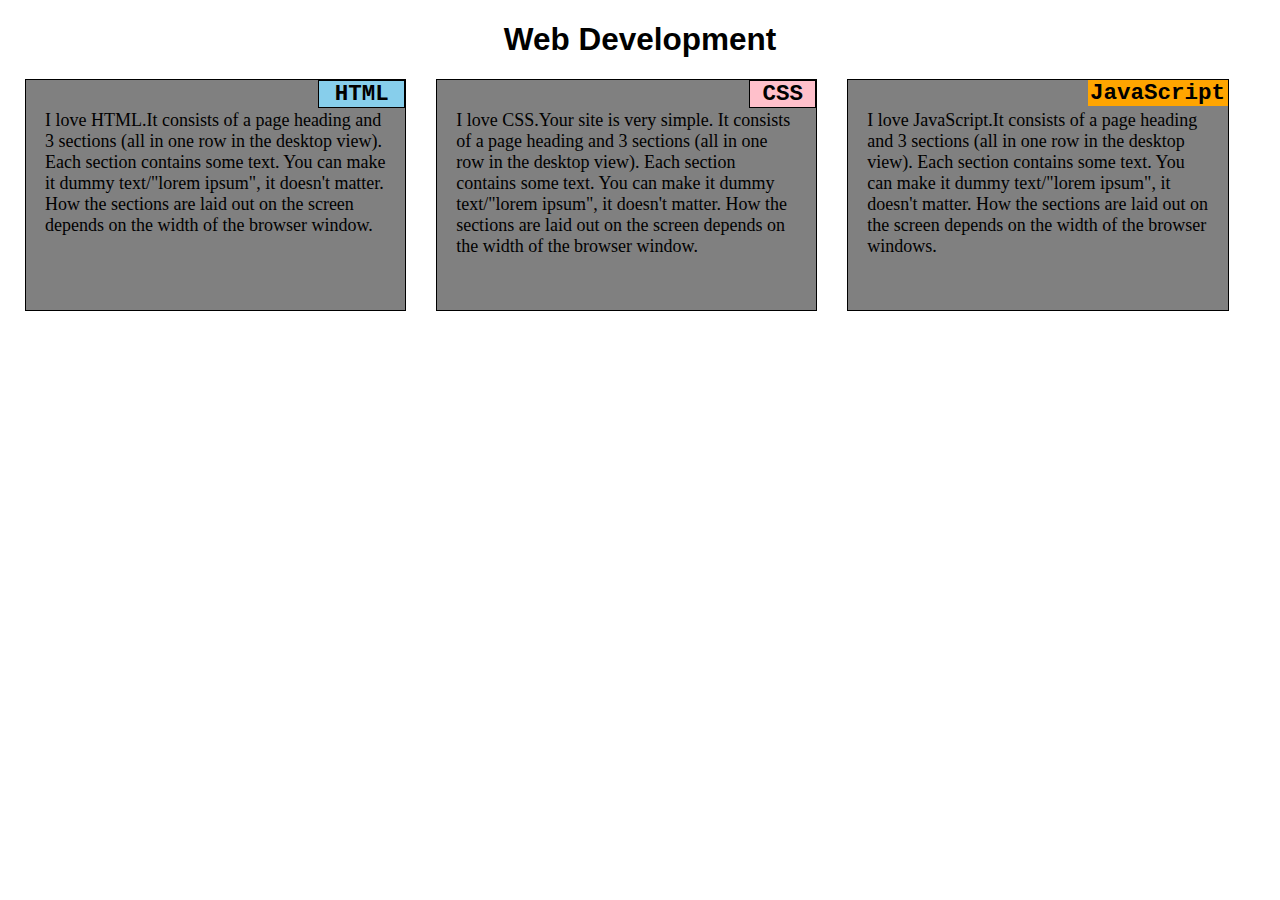
==== module2_Assignment/index.html @ 5187eaed "Assignment1" ====
<!DOCTYPE html>
<html>
<head>
<meta charset="utf-8">
<meta name="viewport" content="width=device-width, initial-scale=1">
<title>First Assignment</title>
<link rel="stylesheet" href="css/cssfile.css">
</head>
<body>
<h1>Web Development</h1>

	<div class ="row">
		<div class="col-lg-3 col-md-6 col-sm-12">
			<h2>HTML</h2>
				<p>I love HTML.It consists of a page heading and 3 sections (all in one row in the desktop view). Each section contains some text. You can make it dummy text/"lorem ipsum", it doesn't matter. How the sections are laid out on the screen depends on the width of the browser window.</p>
		</div>
		<div class="col-lg-3 col-md-6 col-sm-12">
			<h3>CSS</h3>
				<p>I love CSS.Your site is very simple. It consists of a page heading and 3 sections (all in one row in the desktop view). Each section contains some text. You can make it dummy text/"lorem ipsum", it doesn't matter. How the sections are laid out on the screen depends on the width of the browser window.</p>
		</div>
		<div class="col-lg-3 col-md-12 col-sm-12">
			<h4>JavaScript</h4>
				<p>I love JavaScript.It consists of a page heading and 3 sections (all in one row in the desktop view). Each section contains some text. You can make it dummy text/"lorem ipsum", it doesn't matter. How the sections are laid out on the screen depends on the width of the browser windows.</p>
		</div>
	</div>
</div>
</body>
</html>
---- module2_Assignment/css/cssfile.css ----
/*--- Apply to every element with a "*"" ---*/
<style>
	*{
		box-sizing: border-box;


	/*--- Container for the paragraphs ---*/	
	}
	.row{
		padding: 0px;
		width: 100%
		box-sizing: border-box;
	}


	/*--- Paragraph design ---*/
	p{
		font-size: 18px;
		height: 45px;
		width: 90%;
		margin-top: 30px;
		margin-right: auto;
		margin-left: auto;
	}


	/*--- Top header design---*/
	h1{
		text-align: center;
		font-size: 31.5px;
		font-family: Arial, Helvetica, sans-serif;

	/*--- First section title---*/
	}
	h2{
		font-size: 22.5px;
		text-align: center;
		background-color: skyblue;
		width: 85px;
		margin:0;
		right: 0;
		box-sizing: content-box;
		position: absolute;
		border: 1px solid black;
		font-family: "Lucida Console", "Courier New", monospace;
	}

	/*--- Second section title---*/
	h3{
		font-size: 22.5px;
		text-align: center;
		background-color: pink;
		width: 65px;
		margin:0;
		right: 0;
		position: absolute;
		border: 1px solid black;
		font-family: "Lucida Console", "Courier New", monospace;
	}

	/*--- Third section title---*/
	h4{
		font-size: 22.5px;
		text-align: center;
		background-color: orange;
		width: 140px;
		margin:0;
		right: 0;
		border: px solid black;
		position: absolute;
		font-family: "Lucida Console", "Courier New", monospace;
	}


	/*--- For desktop version ---*/
	@media (min-width: 992px)
	{ .col-lg-3{
		height: 230px;
		float:left;
		border: 1px solid black;
		margin-right: 13px;
		margin-left: 17px;
		background-color: gray;
		box-sizing: content-box;
		position: relative;
	}
	.col-lg-3{
		width: 30%;
	}
	}

	/*--- For tablet version ---*/
	@media (min-width: 768px) and (max-width: 991px)
	{ .col-md-6, .col-md-12
		{
		height: 185px;
		float:left;
		border: 1px solid black;
		margin-right: 6px;
		margin-bottom: 15px;
		margin-left: 6px;
		background-color: skyblue;
		box-sizing: content-box;
		position: relative;

	}
	.col-md-12{
		width: 97.5%;
	}
	.col-md-6{
		width: 48%;
	}
	}
	
	/*--- For mobile version ---*/
	@media (max-width: 768px)
	{ .col-sm-12{
		height: 164px;
		float:left;
		border: 1px solid black;
		margin-bottom: 15px;
		background-color: yellow;
		box-sizing: content-box;
		position: relative;

	}
	.col-sm-12{
		width: 100%;
	}
	}

</style>
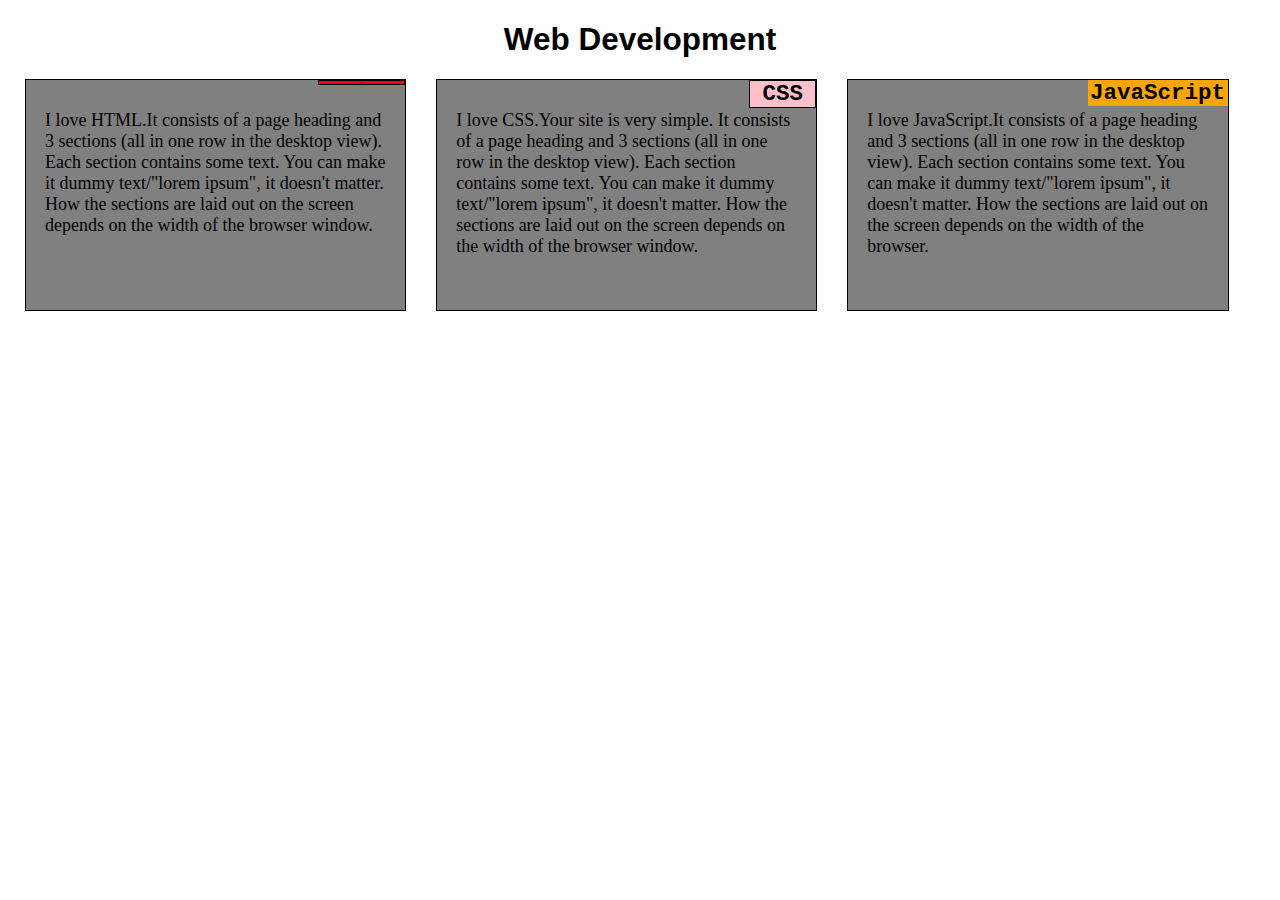
==== commit 14514035: "Update" ====
--- a/module2_Assignment/index.html
+++ b/module2_Assignment/index.html
@@ -20,7 +20,7 @@
 		</div>
 		<div class="col-lg-3 col-md-12 col-sm-12">
 			<h4>JavaScript</h4>
-				<p>I love JavaScript.It consists of a page heading and 3 sections (all in one row in the desktop view). Each section contains some text. You can make it dummy text/"lorem ipsum", it doesn't matter. How the sections are laid out on the screen depends on the width of the browser windows.</p>
+				<p>I love JavaScript.It consists of a page heading and 3 sections (all in one row in the desktop view). Each section contains some text. You can make it dummy text/"lorem ipsum", it doesn't matter. How the sections are laid out on the screen depends on the width of the browser.</p>
 		</div>
 	</div>
 </div>
--- a/module2_Assignment/css/cssfile.css
+++ b/module2_Assignment/css/cssfile.css
@@ -22,6 +22,7 @@
 		margin-top: 30px;
 		margin-right: auto;
 		margin-left: auto;
+
 	}
 
 
@@ -34,9 +35,9 @@
 	/*--- First section title---*/
 	}
 	h2{
-		font-size: 22.5px;
+		font-size: 2px;
 		text-align: center;
-		background-color: skyblue;
+		background-color: red;
 		width: 85px;
 		margin:0;
 		right: 0;
